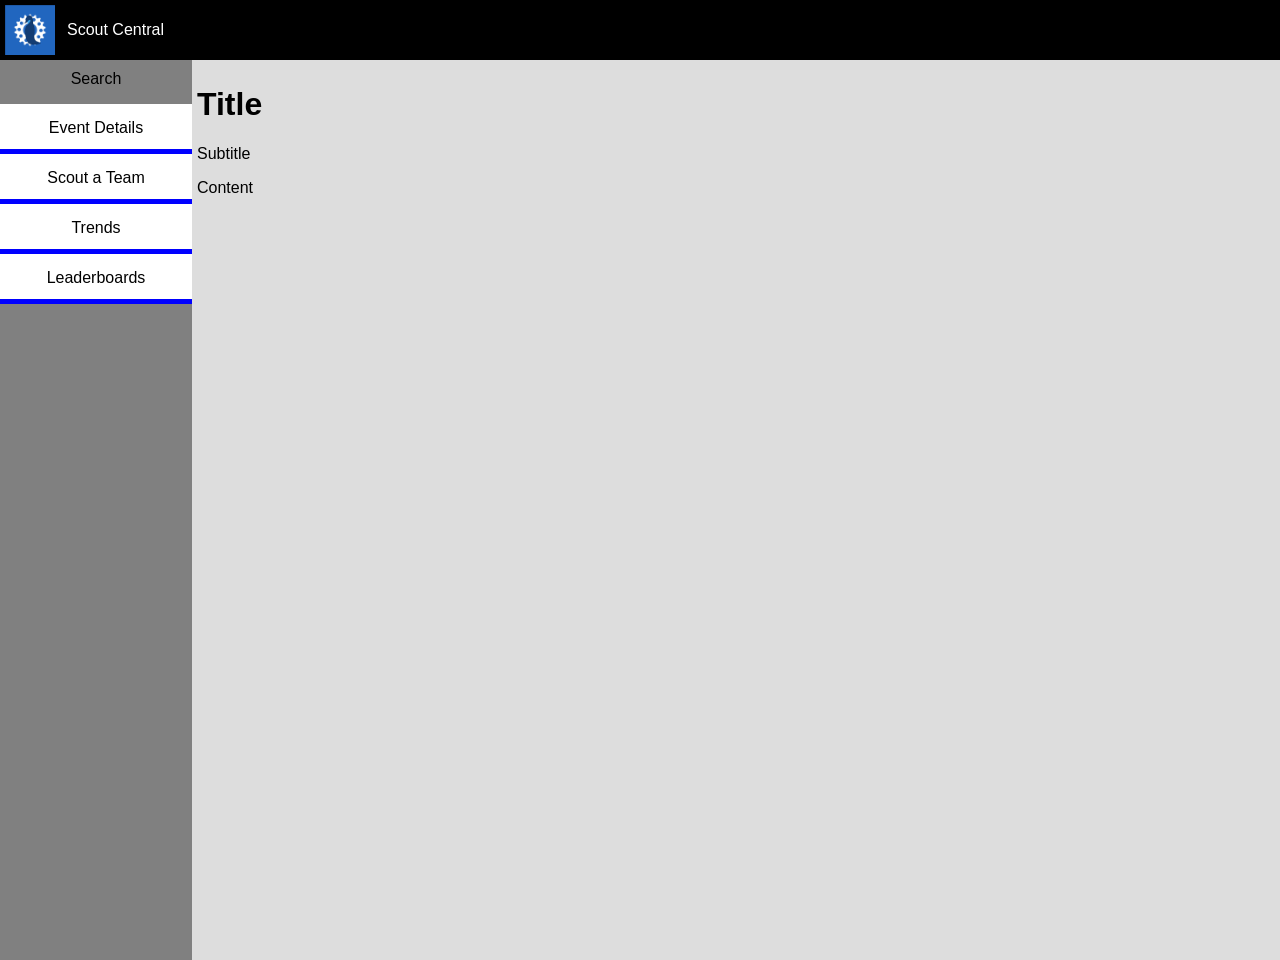
==== Analytics/index.html @ 181a77e3 "Added buttons on the left fragment" ====
<html>
    <head>
        <meta name="viewport" content="user-scalable=no, width=device-width, initial-scale=1.0, maximum-scale=1.0"/>
        <meta name="apple-mobile-web-app-capable" content="yes" />

        <meta name="apple-mobile-web-app-status-bar-style" content="translucent" />
        <link rel="apple-touch-icon" href="/logo.png"/>

        <link rel="apple-touch-startup-image" href="startup.png" />
        <link rel="stylesheet" href="/styles.css" type="text/css" media="screen, mobile" title="main" charset="utf-8" />
        
        <script type="text/javascript" src="/scripts.js"></script>
        
        <title>Scout Central</title>
    </head>
    <body style="margin: 0px;">
        <div class="actionBar"><img src="/logo.png" alt="Logo" /><p>Scout Central</p></div>
        <br />
        <div id="leftFragment" class="fragment">
            <div style="padding: 5px; text-align: center; padding-top: 10px;">
                <div class="search" style="height: 50px;">Search</div>
                <p class="fragmentObject">Event Details</p>
                <p class="fragmentObject">Scout a Team</p>
                <p class="fragmentObject">Trends</p>
                <p class="fragmentObject">Leaderboards</p>
            </div>
        </div>
        <div id="rightFragment" class="fragment">
            <div style="padding: 5px;">
                <h1>Title</h1>
                <p>Subtitle</p>
                <div id="detailView">Content</div>
            </div>
        </div>
    </body>
</html>
---- styles.css ----
/* CSS Document */

body {
    font-family: arial;
    background: white;
}

input {
    text-align: center;
}

#content {
    background: #2A81F2;
    color: white;
    border-radius: 5px;
    width: 95%;
    margin: auto;
    text-align: center;
    padding: 10px;
}

#view1 {
    display: block;
}

#view2 {
    display: none;
}

#view3 {
    display: none;
    height: 675px;
}

#view4 {
    display: none;
}

#view5 {
    display: none;
}

#leftFragment {
    background: gray;
    width: 15%;
}

#rightFragment {
    background: #ddd;
    width: 85%;
}

.teamStat {
    background: white;
    color: black;
    width: 30%;
    margin: 1%;
    border-radius: 5px;
    border: 5px solid orange;
    float: left;
}

.scoreDetail {
    padding: 2px;
    border: 2px solid orange;
    border-left: 0px;
    border-right: 0px;
}

.scoreDetailObject {
    /*display: none;*/
    margin: auto;
}

.actionBar {
    height: 50px;
    background: black;
    padding: 5px;
    text-align: left;
}

.actionBar p {
    float: left;
    color: white;
    margin-left: 12px;
}

.actionBar img {
    height: 50px;
    float: left;
}

.fragment {
    float: left;
    margin-top: -18px;
    height: 100%;
}

.fragmentObject {
    height: 30px;
    background: white;
    border-bottom: 5px solid blue;
    margin-left: -5px;
    padding-top: 15px;
    margin-right: -5px;
    margin-top: -16px;
}
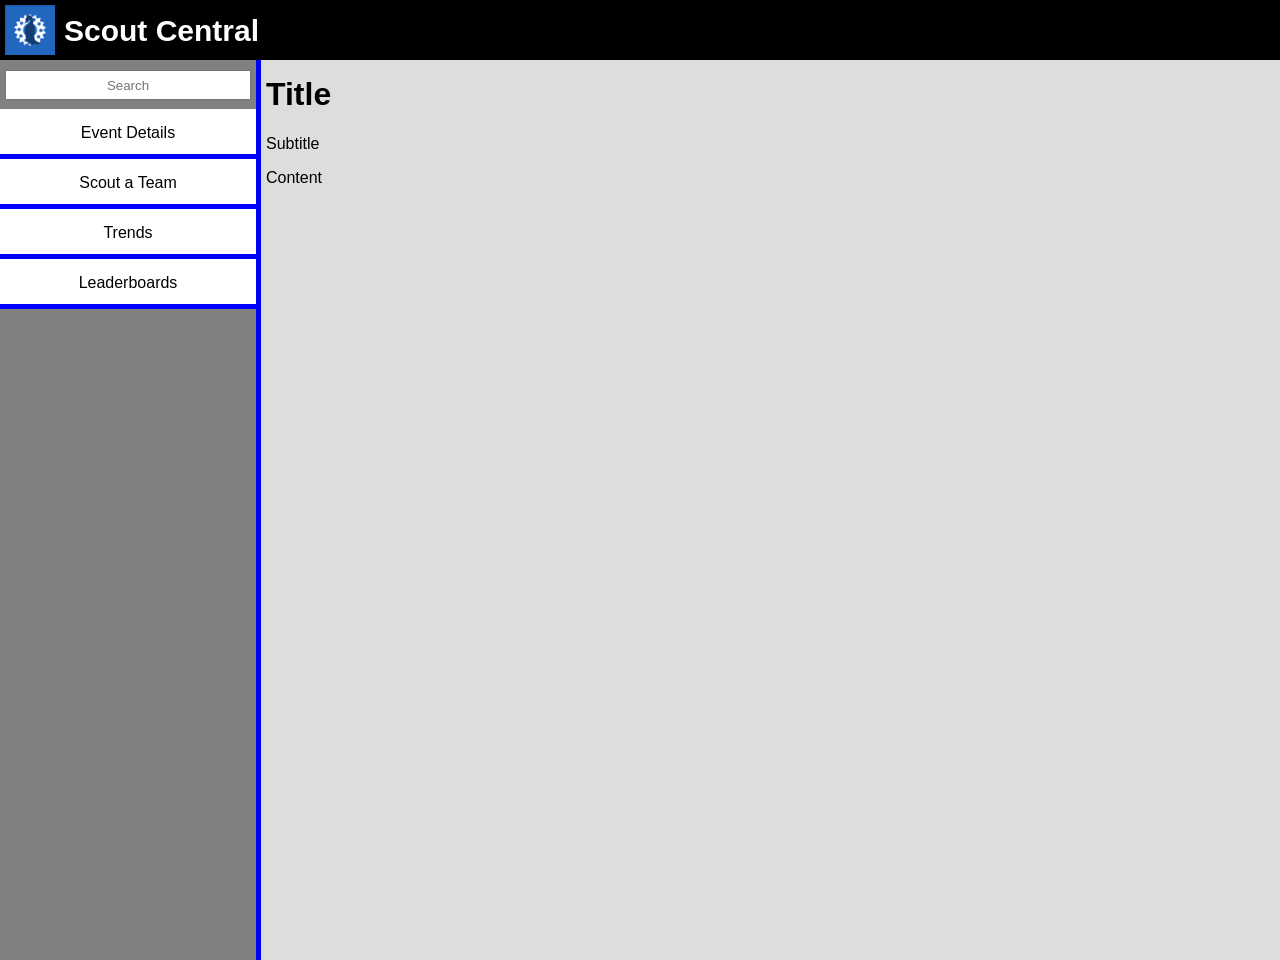
==== commit dfc95717: "Added divider" ====
--- a/Analytics/index.html
+++ b/Analytics/index.html
@@ -18,7 +18,7 @@
         <br />
         <div id="leftFragment" class="fragment">
             <div style="padding: 5px; text-align: center; padding-top: 10px;">
-                <div class="search" style="height: 50px;">Search</div>
+                <input type="text" placeholder="Search" class="search" style="height: 30px;width: 100%;margin-bottom: 25px;" />
                 <p class="fragmentObject">Event Details</p>
                 <p class="fragmentObject">Scout a Team</p>
                 <p class="fragmentObject">Trends</p>
@@ -26,7 +26,7 @@
             </div>
         </div>
         <div id="rightFragment" class="fragment">
-            <div style="padding: 5px;">
+            <div style="padding: 5px;border-left: 5px solid blue;height: 100%;margin-top: -10px;">
                 <h1>Title</h1>
                 <p>Subtitle</p>
                 <div id="detailView">Content</div>
--- a/styles.css
+++ b/styles.css
@@ -42,12 +42,12 @@
 
 #leftFragment {
     background: gray;
-    width: 15%;
+    width: 20%;
 }
 
 #rightFragment {
     background: #ddd;
-    width: 85%;
+    width: 80%;
 }
 
 .teamStat {
@@ -77,12 +77,16 @@
     background: black;
     padding: 5px;
     text-align: left;
+    z-index: 500;
+    position: relative;
 }
 
 .actionBar p {
     float: left;
     color: white;
-    margin-left: 12px;
+    font-weight: bold;
+    font-size: 30px;
+    margin: 9px;
 }
 
 .actionBar img {
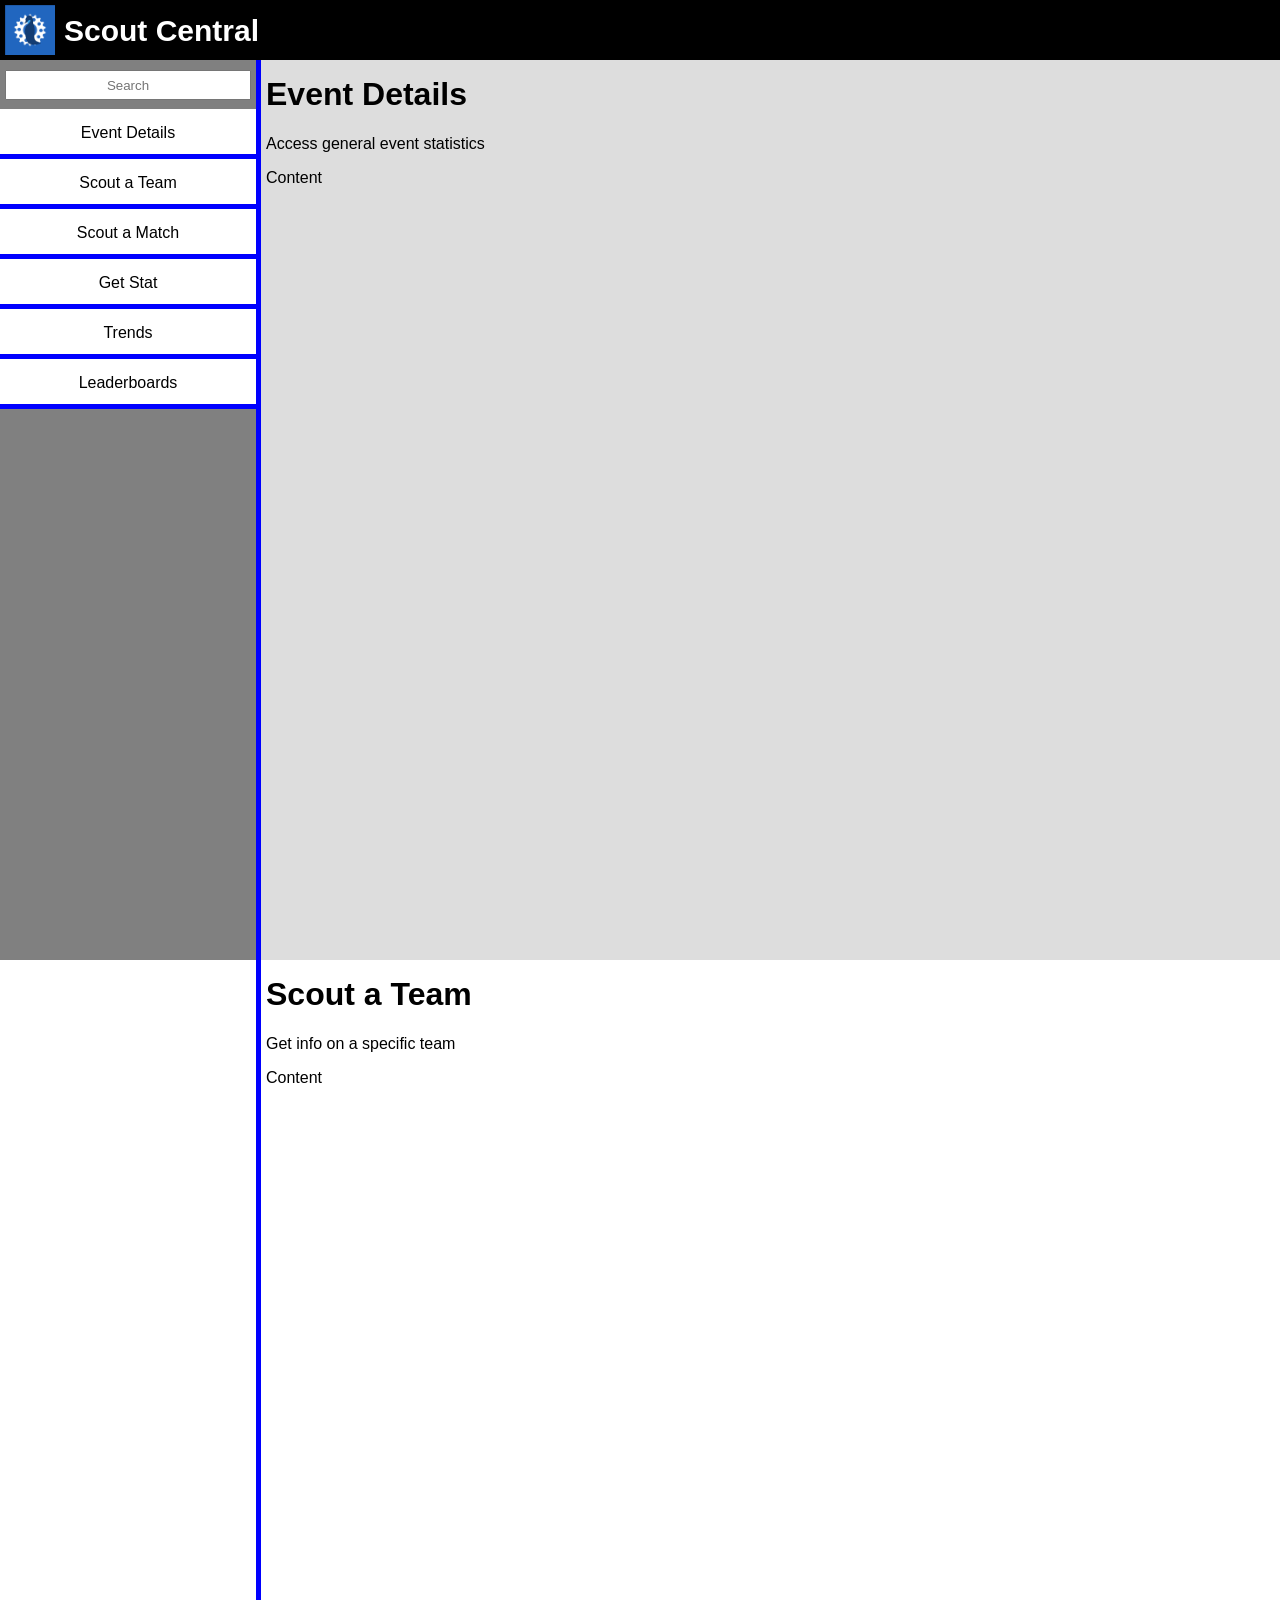
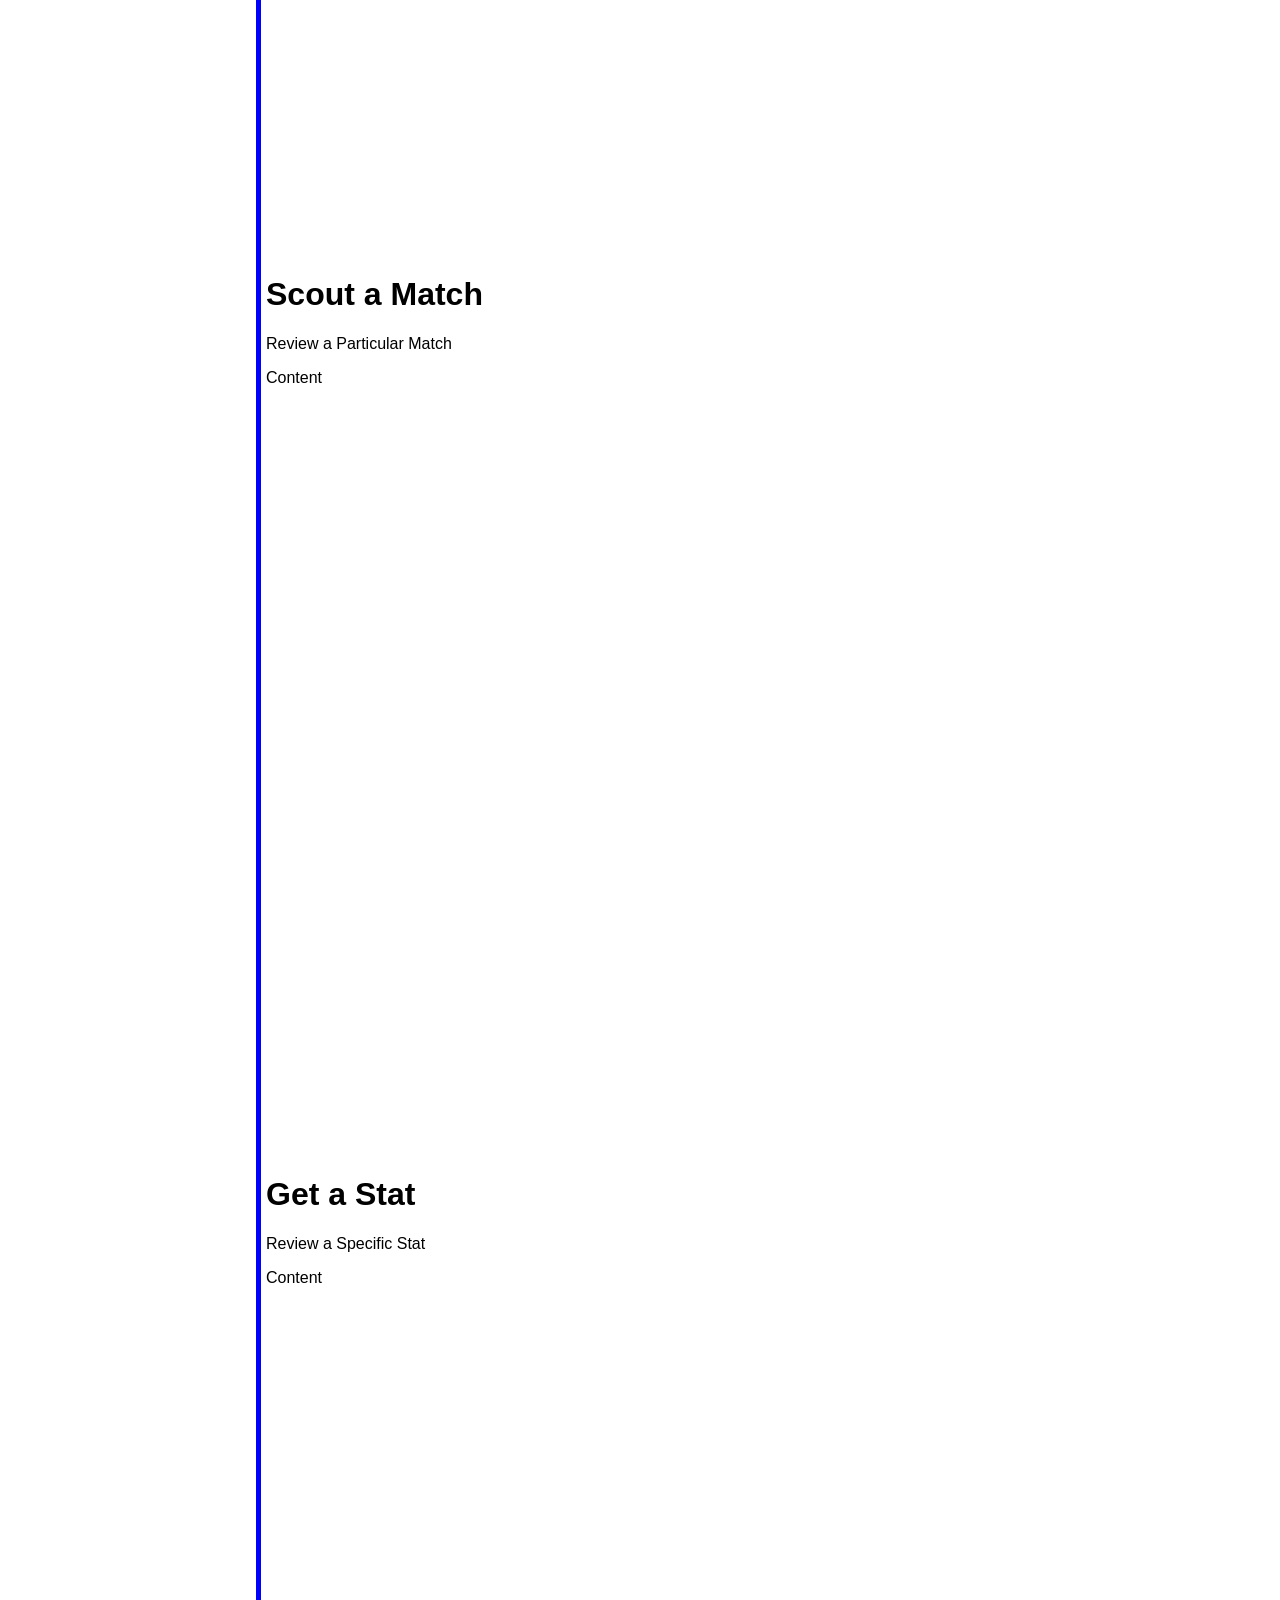
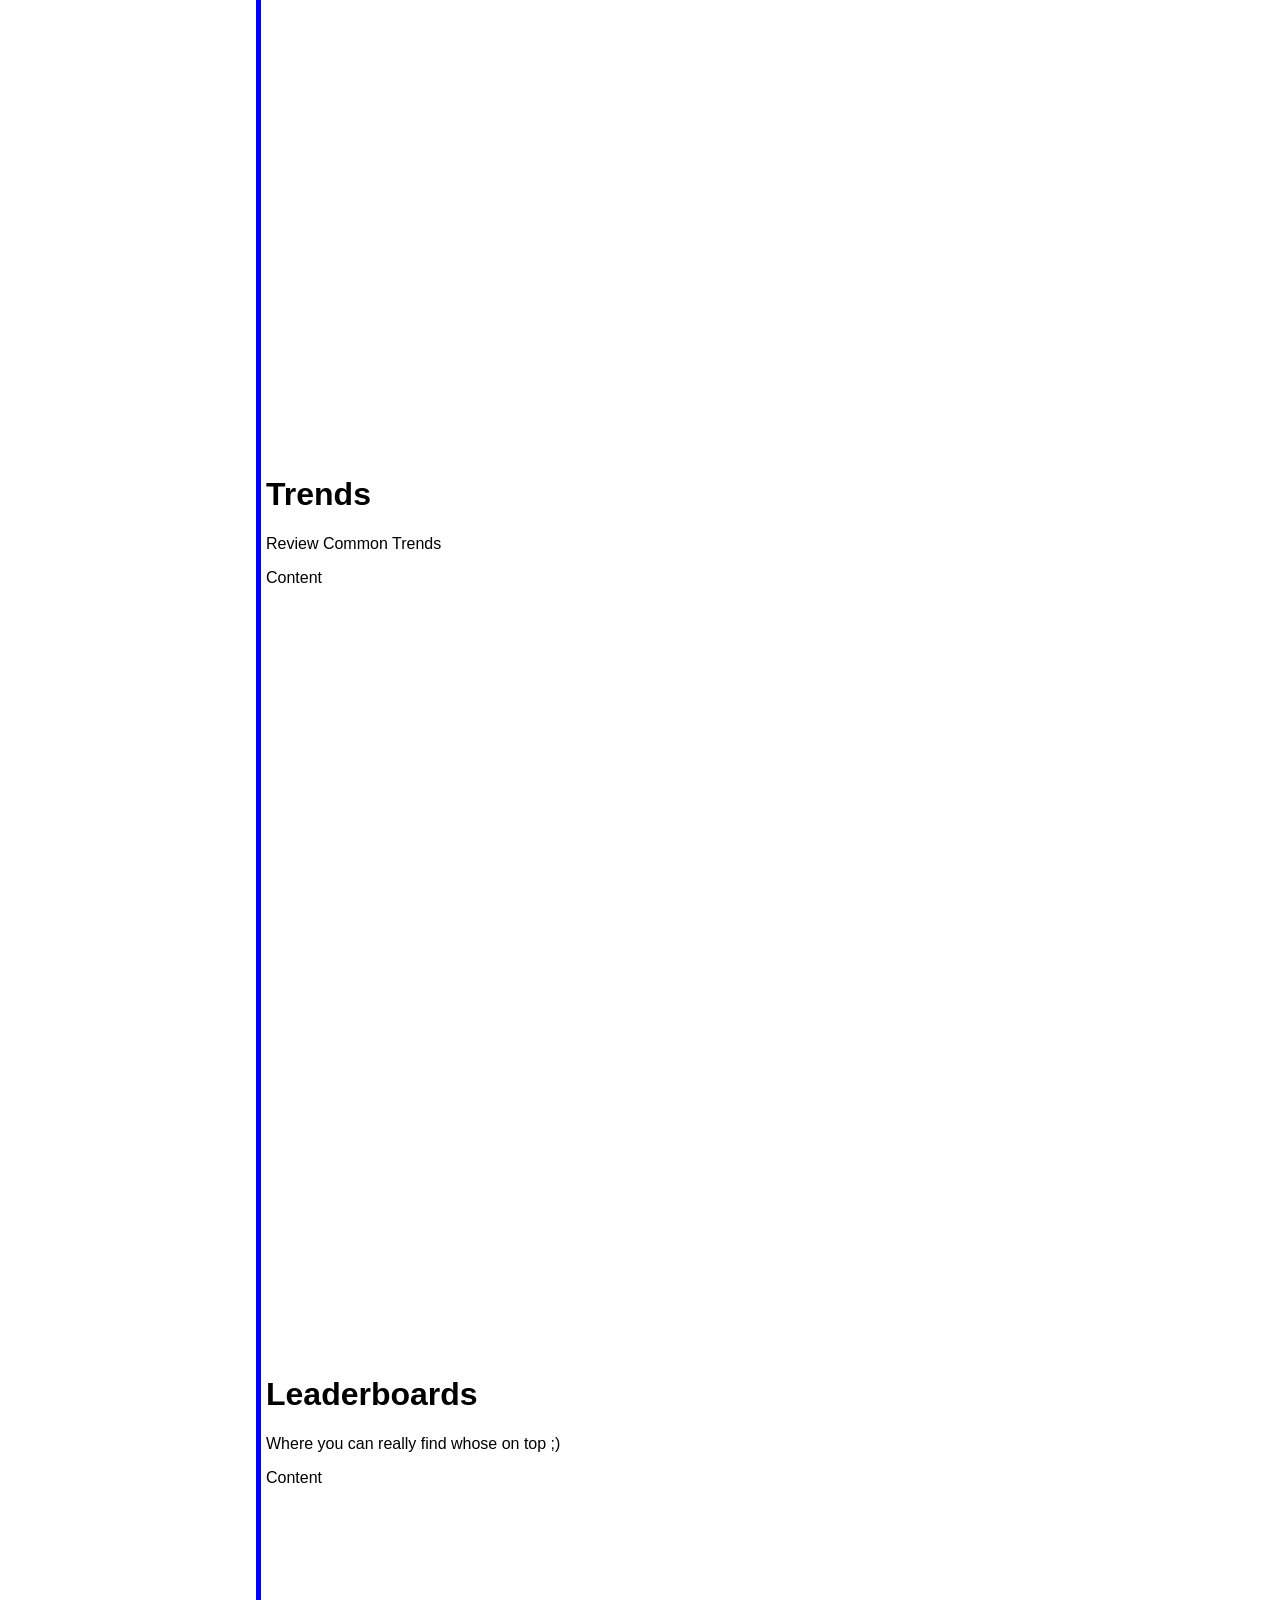
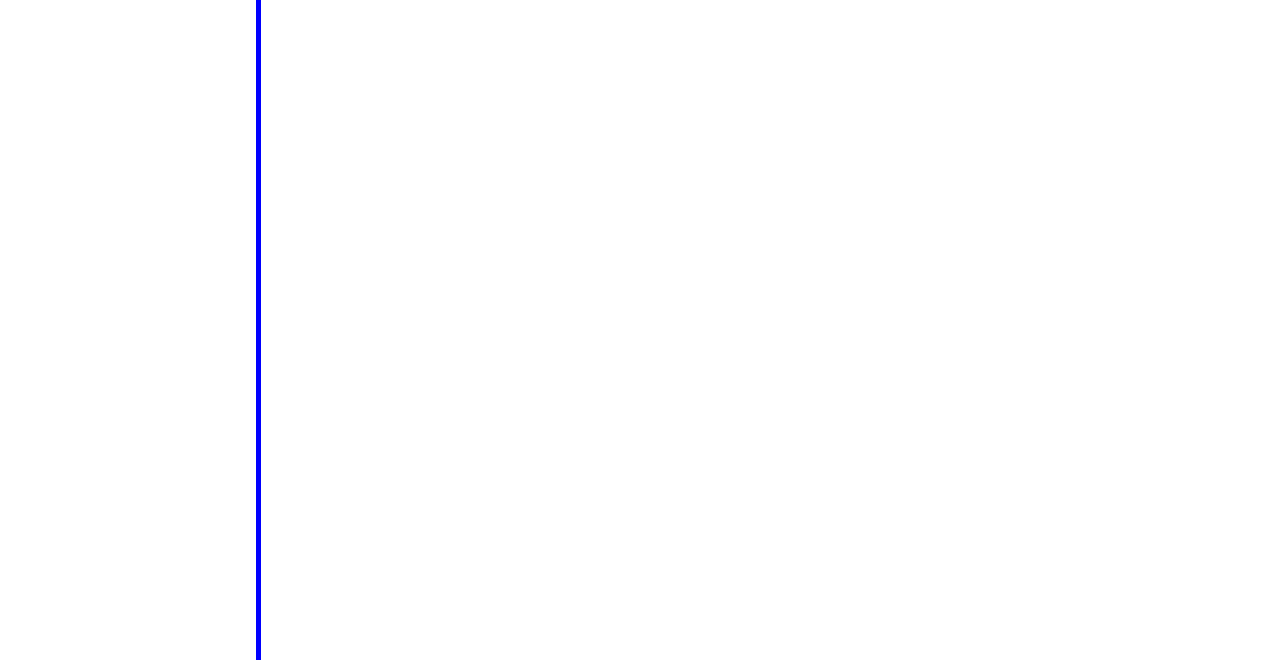
==== commit 834ad06e: "Added multiple views" ====
--- a/Analytics/index.html
+++ b/Analytics/index.html
@@ -21,14 +21,40 @@
                 <input type="text" placeholder="Search" class="search" style="height: 30px;width: 100%;margin-bottom: 25px;" />
                 <p class="fragmentObject">Event Details</p>
                 <p class="fragmentObject">Scout a Team</p>
+                <p class="fragmentObject">Scout a Match</p>
+                <p class="fragmentObject">Get Stat</p>
                 <p class="fragmentObject">Trends</p>
                 <p class="fragmentObject">Leaderboards</p>
             </div>
         </div>
         <div id="rightFragment" class="fragment">
-            <div style="padding: 5px;border-left: 5px solid blue;height: 100%;margin-top: -10px;">
-                <h1>Title</h1>
-                <p>Subtitle</p>
+            <div class="fragmentPane" id="eventDetails">
+                <h1>Event Details</h1>
+                <p>Access general event statistics</p>
+                <div id="detailView">Content</div>
+            </div>
+            <div class="fragmentPane" id="teamScout">
+                <h1>Scout a Team</h1>
+                <p>Get info on a specific team</p>
+                <div id="detailView">Content</div>
+            </div>
+            <div class="fragmentPane" id="matchScout">
+                <h1>Scout a Match</h1>
+                <p>Review a Particular Match</p>
+                <div id="detailView">Content</div>
+            </div>
+            <div class="fragmentPane" id="stat">
+                <h1>Get a Stat</h1>
+                <p>Review a Specific Stat</p>
+                <div id="detailView">Content</div>
+            </div><div class="fragmentPane" id="trends">
+                <h1>Trends</h1>
+                <p>Review Common Trends</p>
+                <div id="detailView">Content</div>
+            </div>
+            <div class="fragmentPane" id="leaderboards">
+                <h1>Leaderboards</h1>
+                <p>Where you can really find whose on top ;)</p>
                 <div id="detailView">Content</div>
             </div>
         </div>
--- a/styles.css
+++ b/styles.css
@@ -108,4 +108,15 @@
     padding-top: 15px;
     margin-right: -5px;
     margin-top: -16px;
+}
+
+.fragmentObject:hover {
+    background: #5AF;
+}
+
+.fragmentPane {
+    padding: 5px;
+    border-left: 5px solid blue;
+    height: 100%;
+    margin-top: -10px;
 }
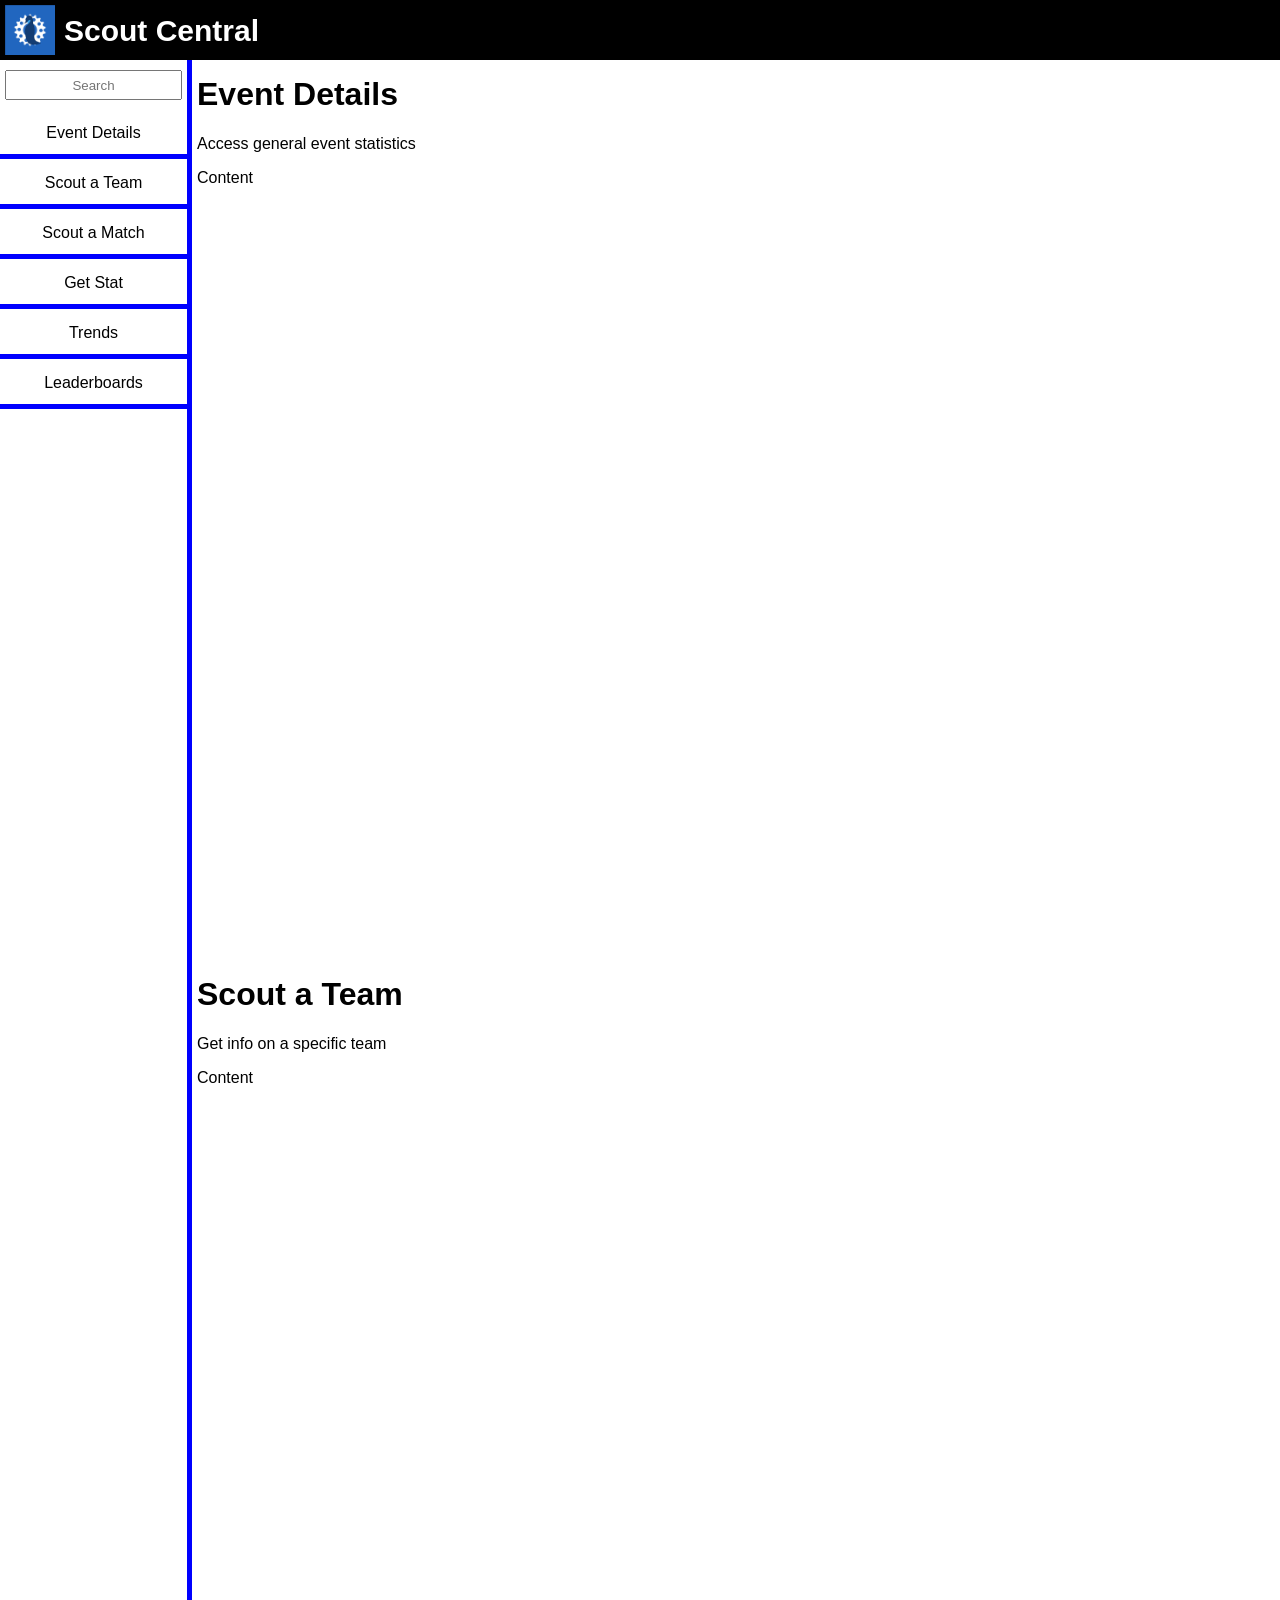
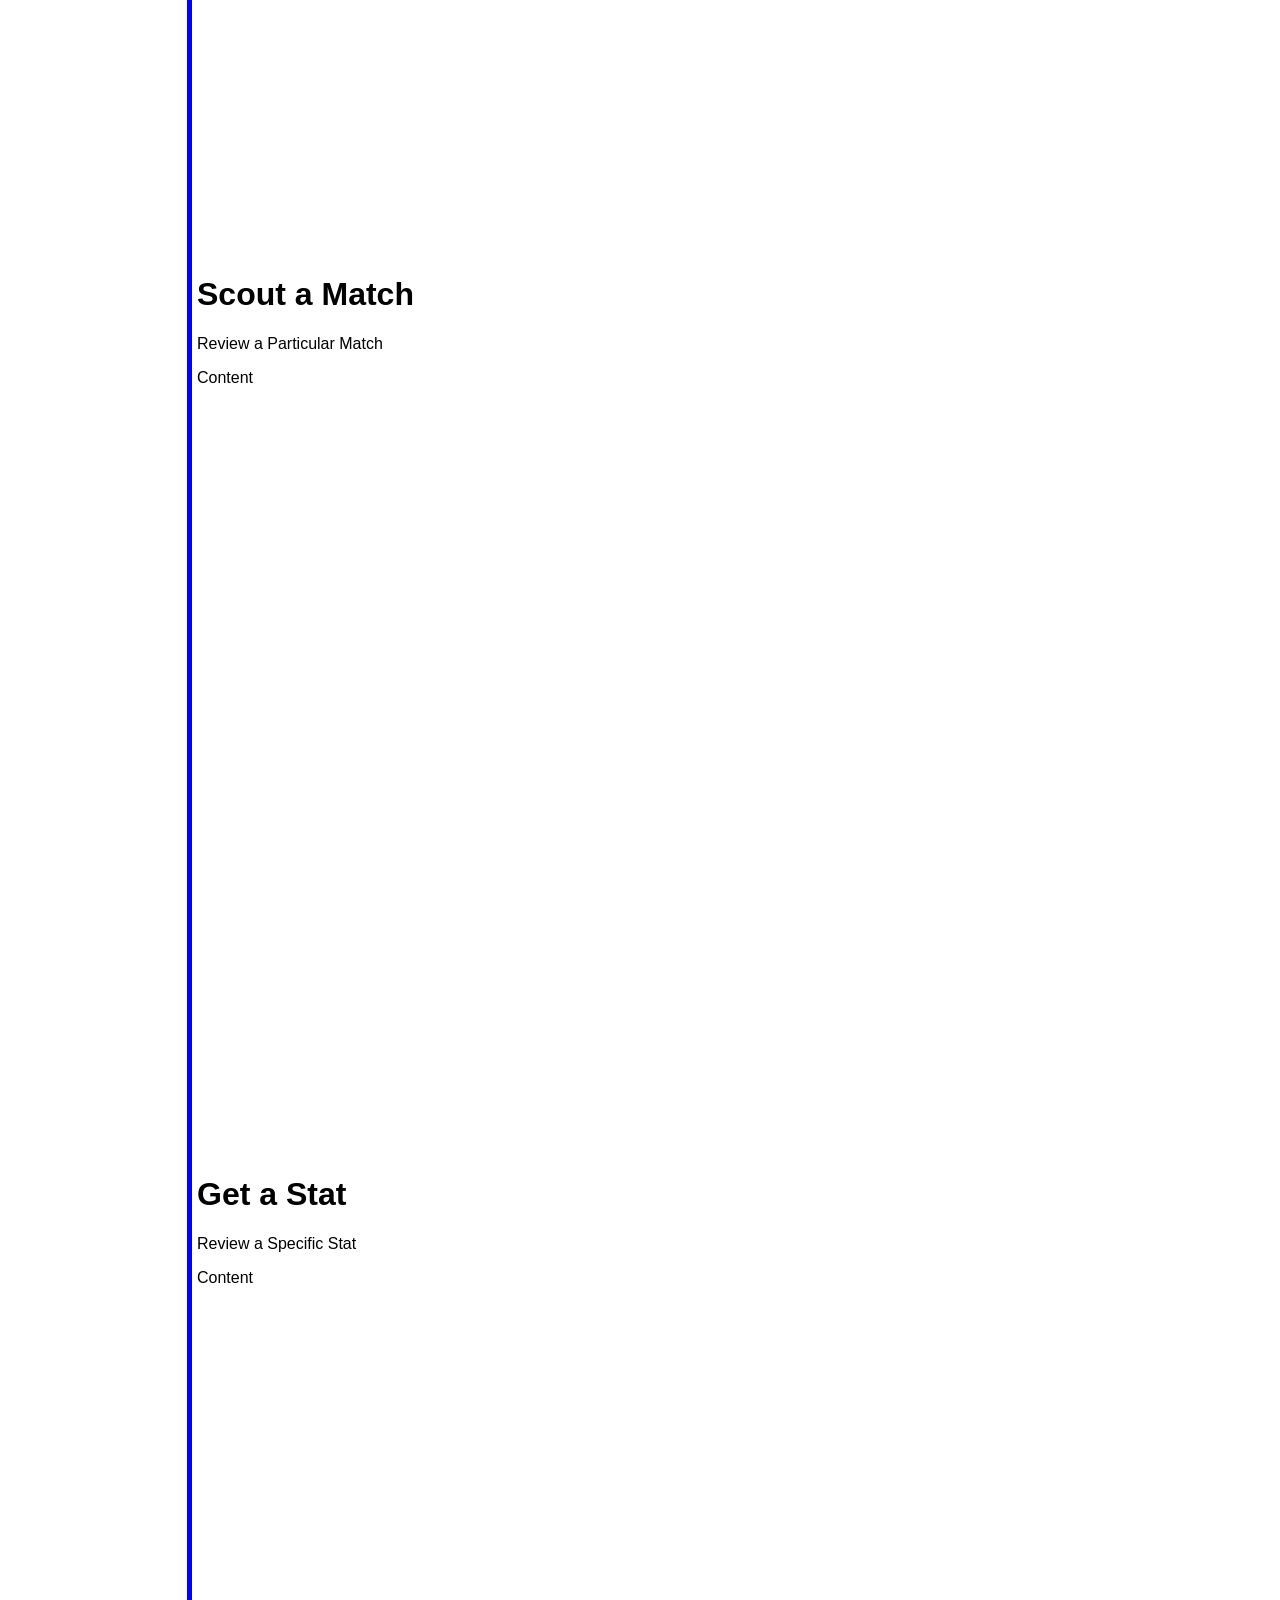
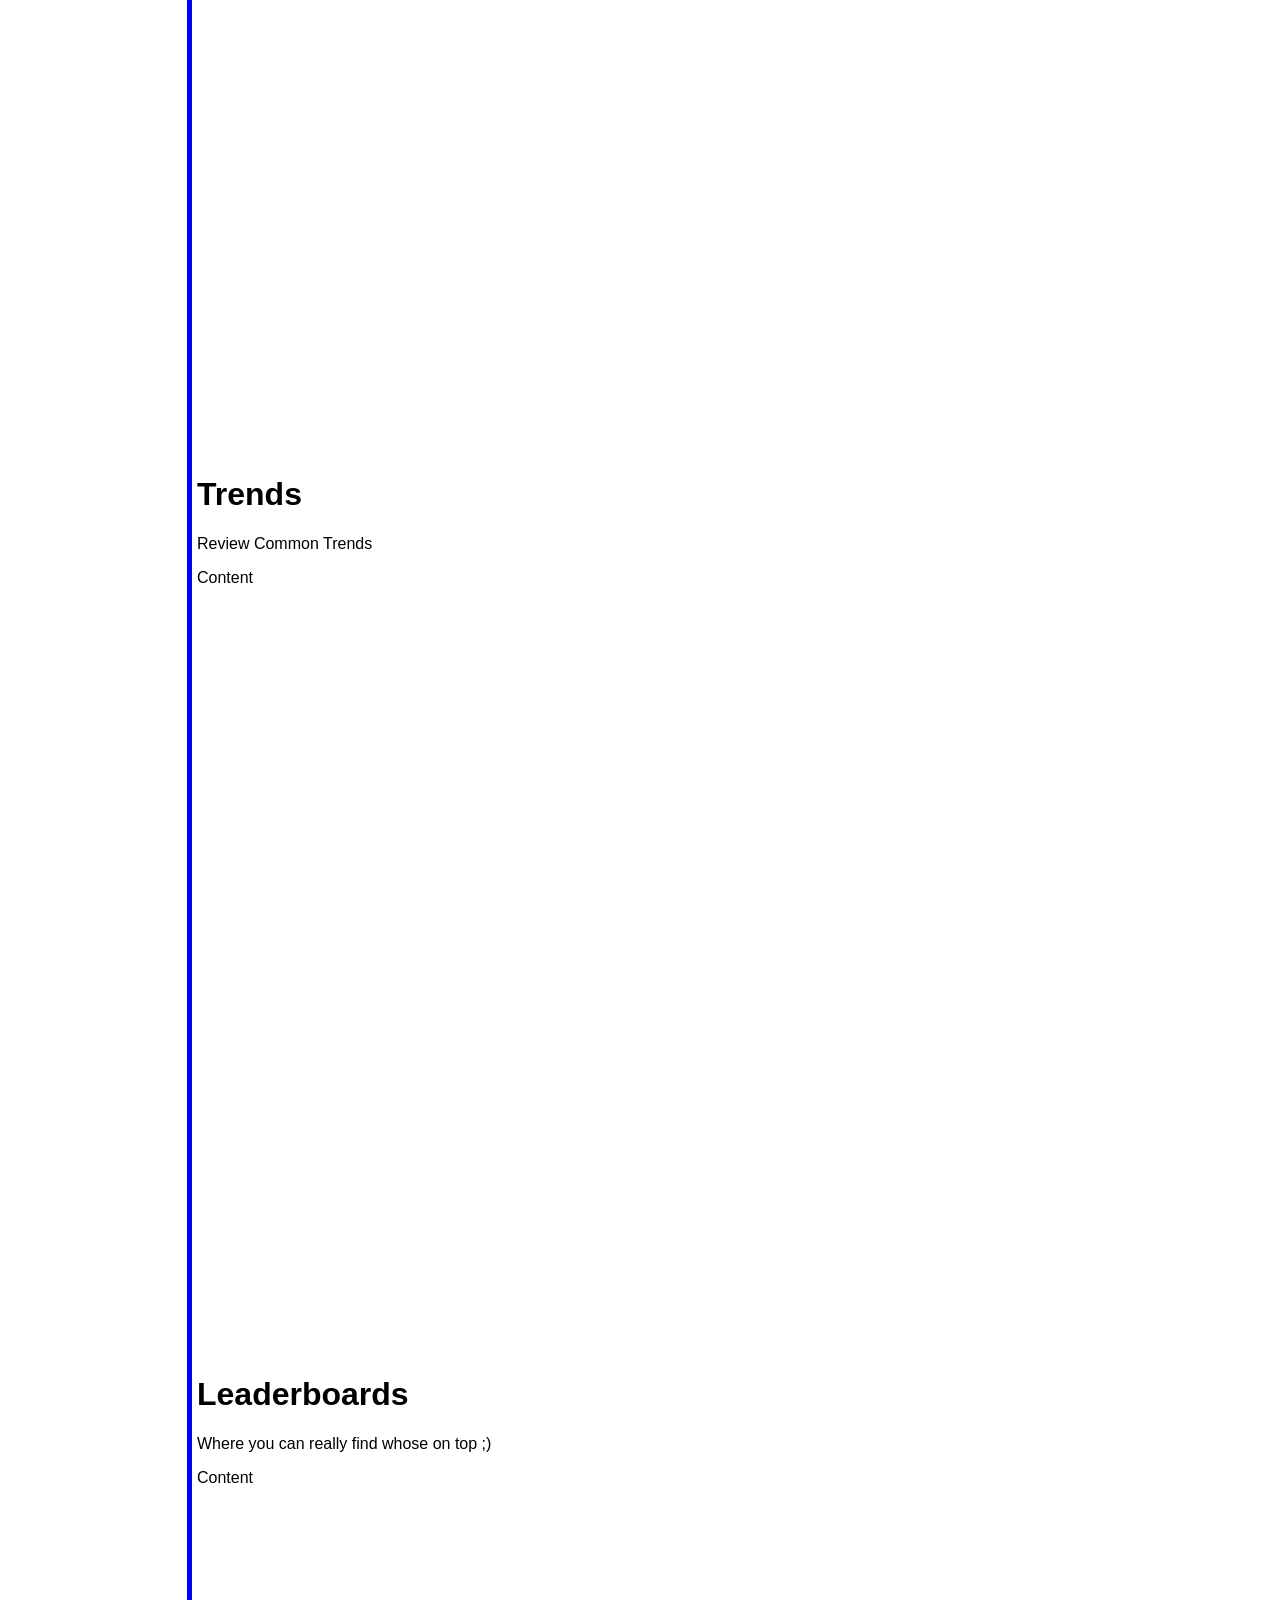
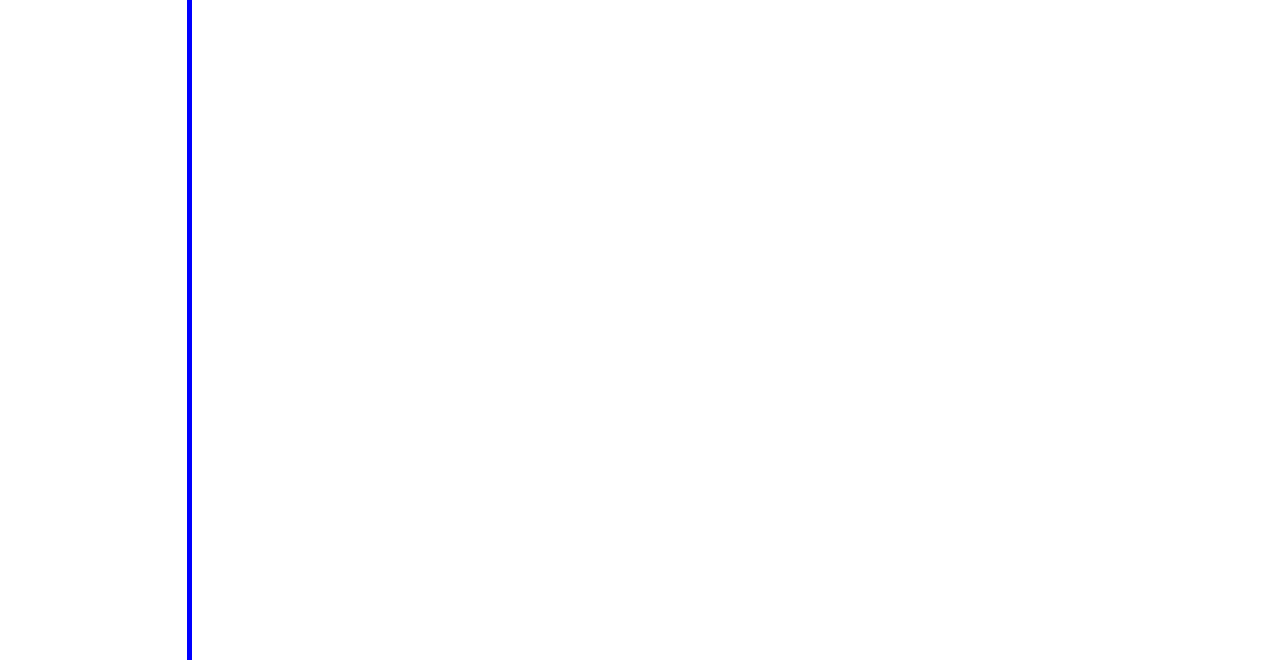
==== commit fceb5e71: "Changed detail names" ====
--- a/Analytics/index.html
+++ b/Analytics/index.html
@@ -19,29 +19,29 @@
         <div id="leftFragment" class="fragment">
             <div style="padding: 5px; text-align: center; padding-top: 10px;">
                 <input type="text" placeholder="Search" class="search" style="height: 30px;width: 100%;margin-bottom: 25px;" />
-                <p class="fragmentObject">Event Details</p>
-                <p class="fragmentObject">Scout a Team</p>
-                <p class="fragmentObject">Scout a Match</p>
-                <p class="fragmentObject">Get Stat</p>
-                <p class="fragmentObject">Trends</p>
-                <p class="fragmentObject">Leaderboards</p>
+                <p class="fragmentObject" onclick="View.pushView(6);">Event Details</p>
+                <p class="fragmentObject" onclick="View.pushView(7);">Scout a Team</p>
+                <p class="fragmentObject" onclick="View.pushView(8);">Scout a Match</p>
+                <p class="fragmentObject" onclick="View.pushView(9);">Get Stat</p>
+                <p class="fragmentObject" onclick="View.pushView(10);">Trends</p>
+                <p class="fragmentObject" onclick="View.pushView(11);">Leaderboards</p>
             </div>
         </div>
         <div id="rightFragment" class="fragment">
             <div class="fragmentPane" id="eventDetails">
                 <h1>Event Details</h1>
                 <p>Access general event statistics</p>
-                <div id="detailView">Content</div>
+                <div id="eventDetail">Content</div>
             </div>
             <div class="fragmentPane" id="teamScout">
                 <h1>Scout a Team</h1>
                 <p>Get info on a specific team</p>
-                <div id="detailView">Content</div>
+                <div id="teamDetail">Content</div>
             </div>
             <div class="fragmentPane" id="matchScout">
                 <h1>Scout a Match</h1>
                 <p>Review a Particular Match</p>
-                <div id="detailView">Content</div>
+                <div id="matchDetail">Content</div>
             </div>
             <div class="fragmentPane" id="stat">
                 <h1>Get a Stat</h1>
--- a/styles.css
+++ b/styles.css
@@ -29,7 +29,7 @@
 
 #view3 {
     display: none;
-    height: 675px;
+    height: 700px;
 }
 
 #view4 {
@@ -40,14 +40,17 @@
     display: none;
 }
 
-#leftFragment {
-    background: gray;
-    width: 20%;
+#team1, #team2, #team3 {
+	width:100px;
 }
 
-#rightFragment {
-    background: #ddd;
-    width: 80%;
+#alliance {
+	width:100px;
+	text-align:center;
+}
+
+#redScore, #blueScore {
+	width:100px;
 }
 
 .teamStat {
@@ -56,20 +59,21 @@
     width: 30%;
     margin: 1%;
     border-radius: 5px;
-    border: 5px solid orange;
+    border: 5px solid #5af;
     float: left;
+    padding-bottom:12px;
 }
 
 .scoreDetail {
     padding: 2px;
-    border: 2px solid orange;
-    border-left: 0px;
-    border-right: 0px;
+    border-top: 2px solid #5af;
+    padding-top:12px;
 }
 
 .scoreDetailObject {
     /*display: none;*/
     margin: auto;
+    margin-top: 10px;
 }
 
 .actionBar {
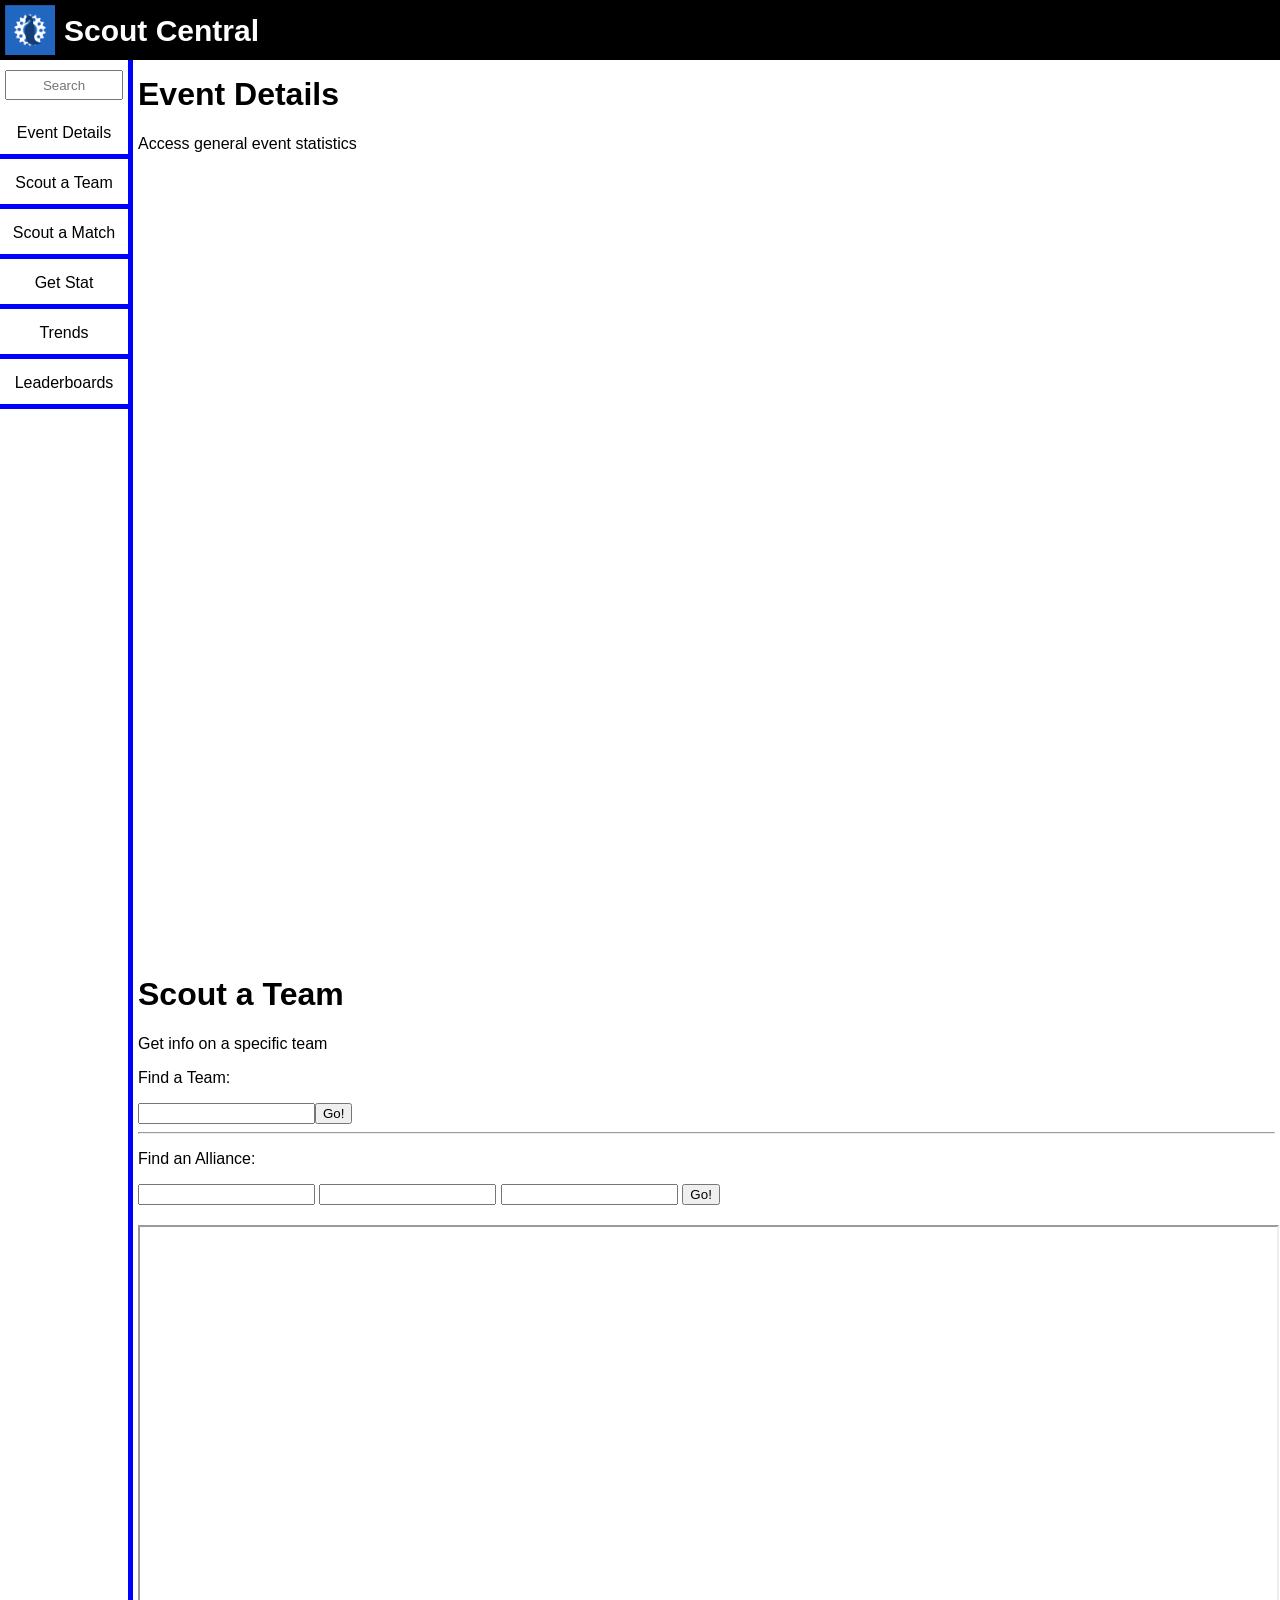
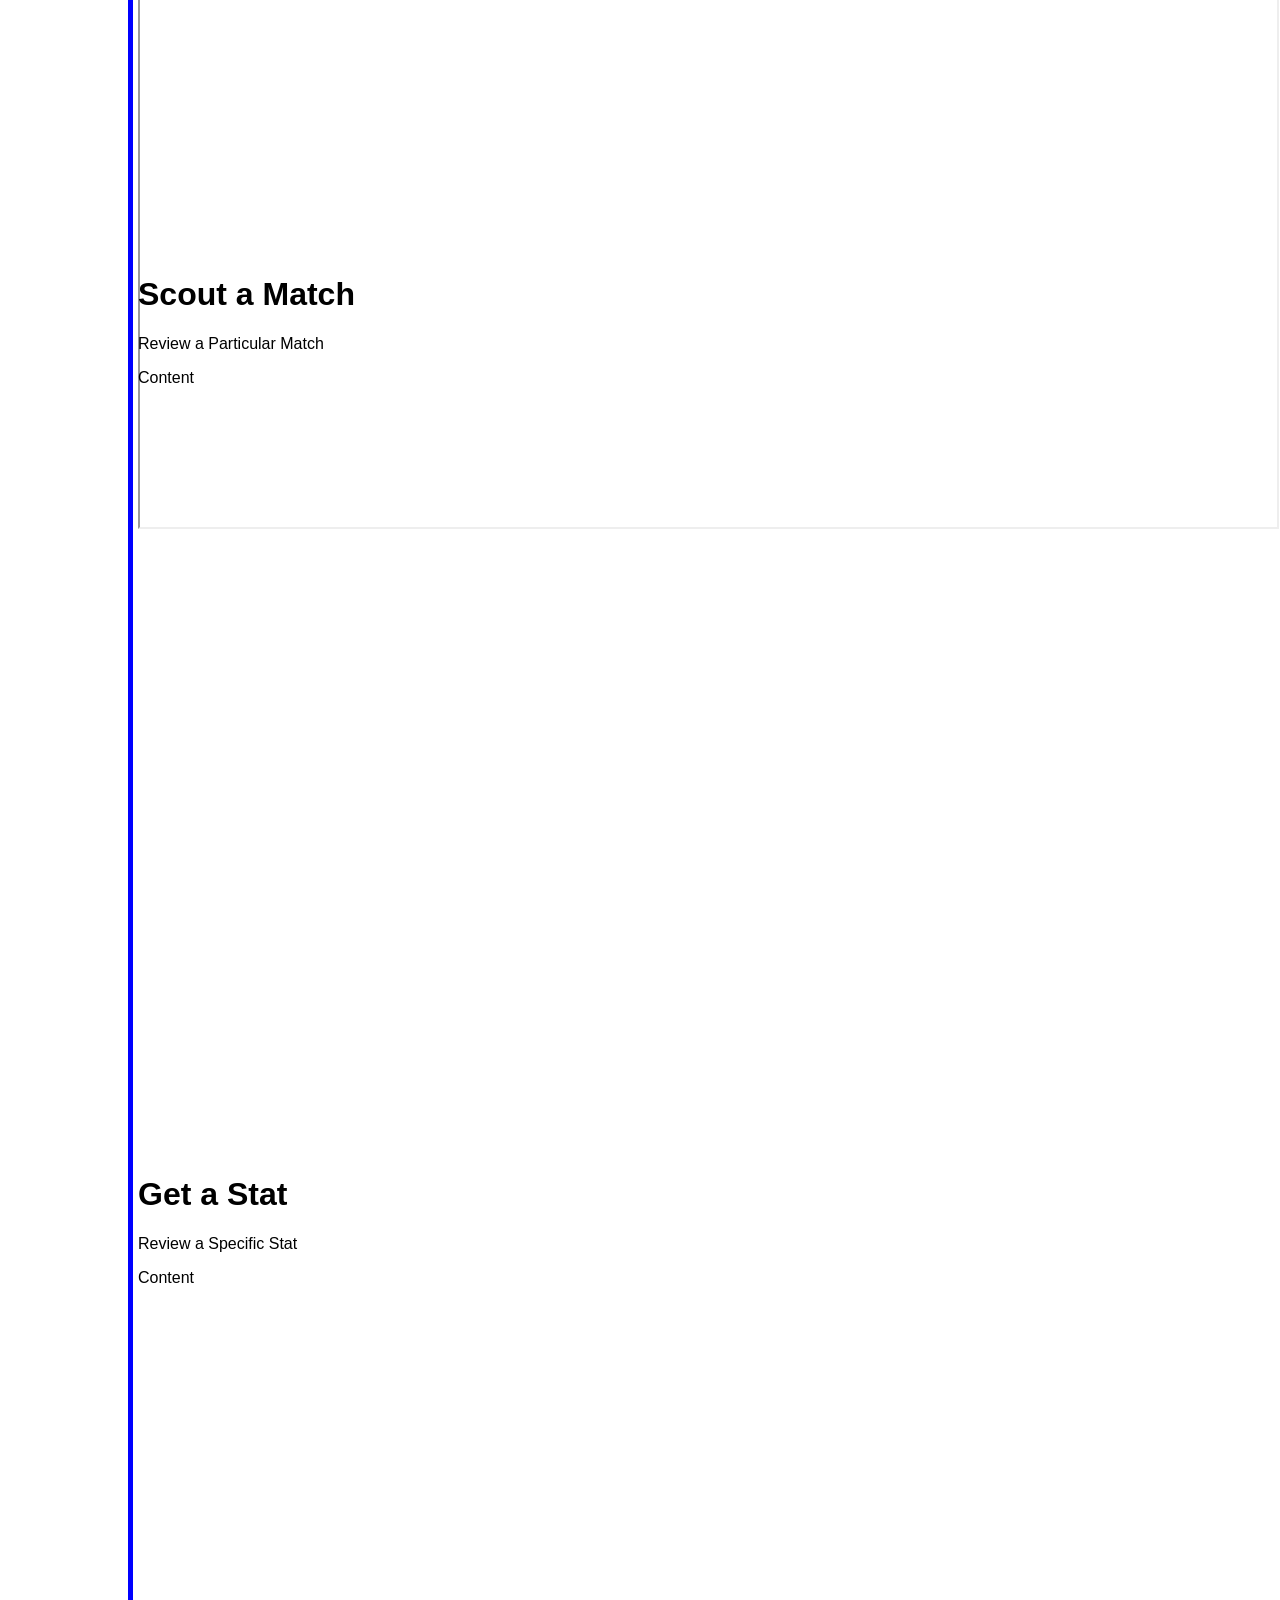
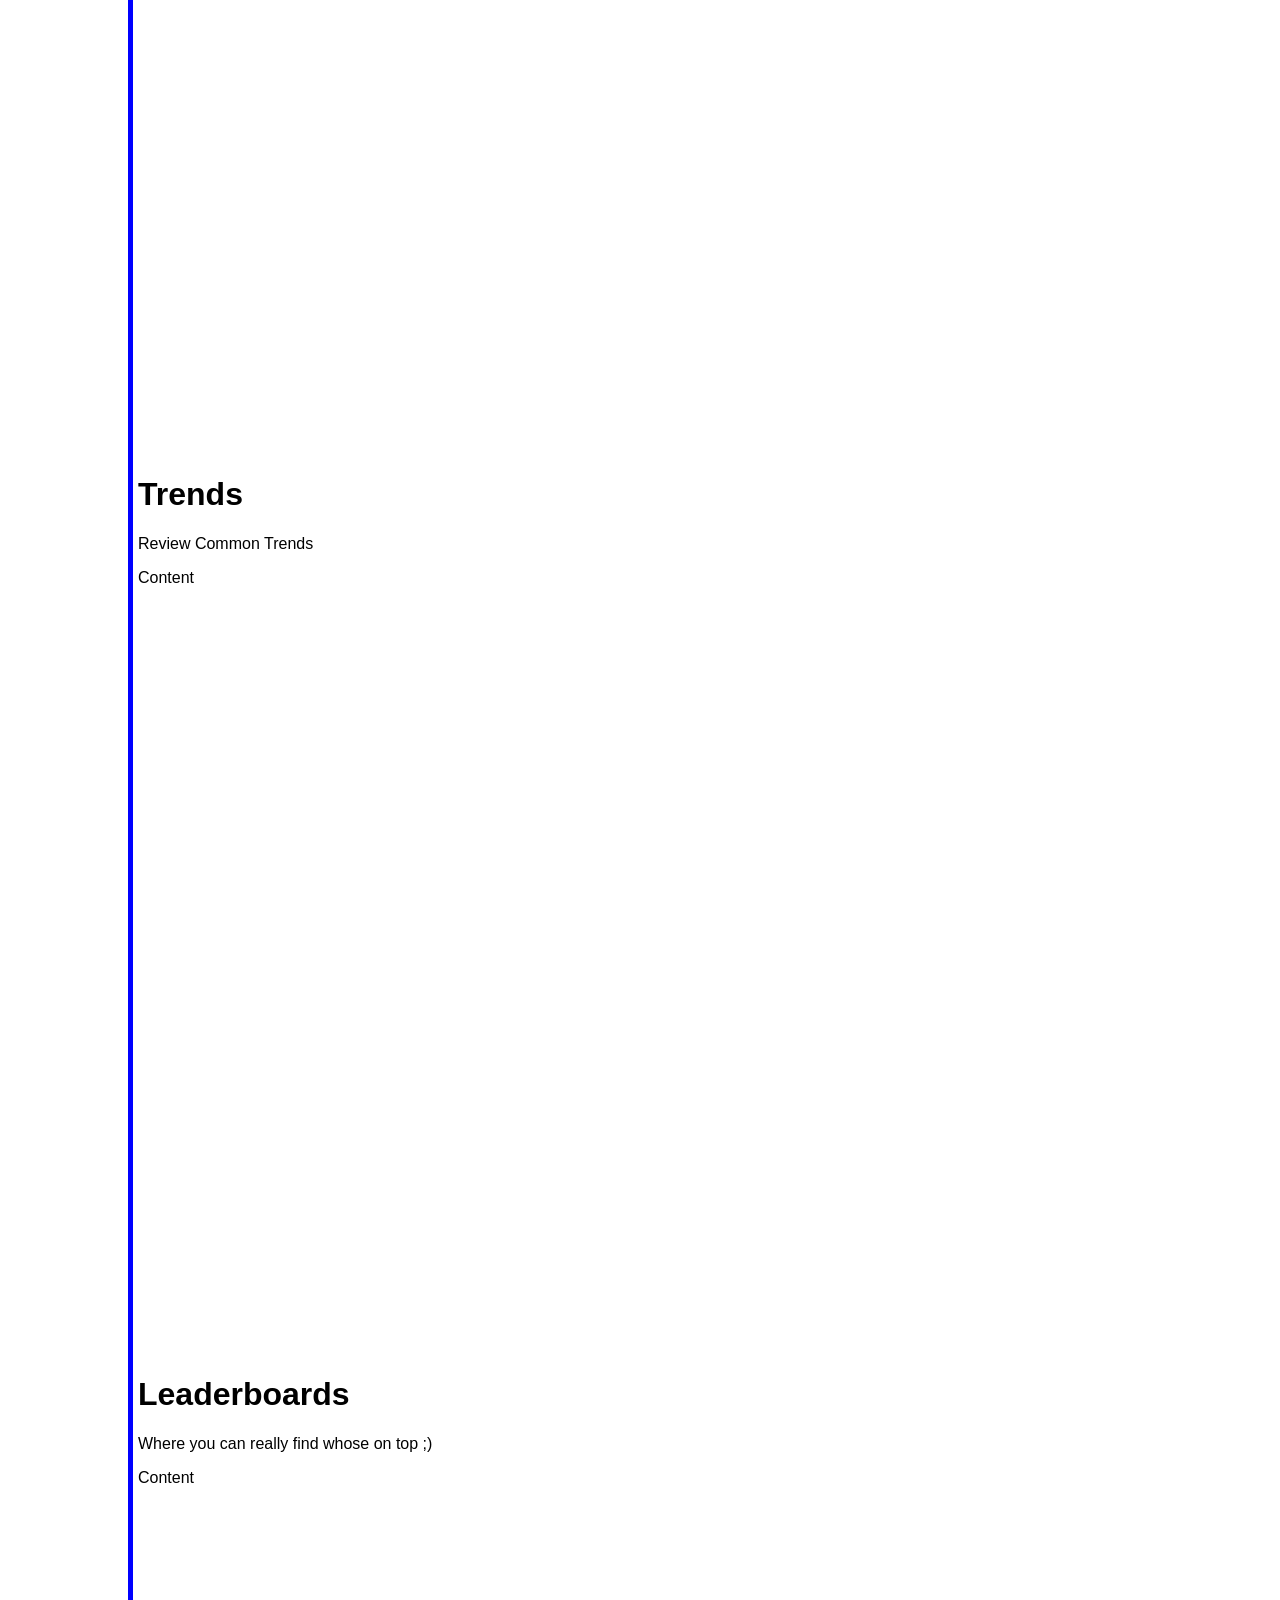
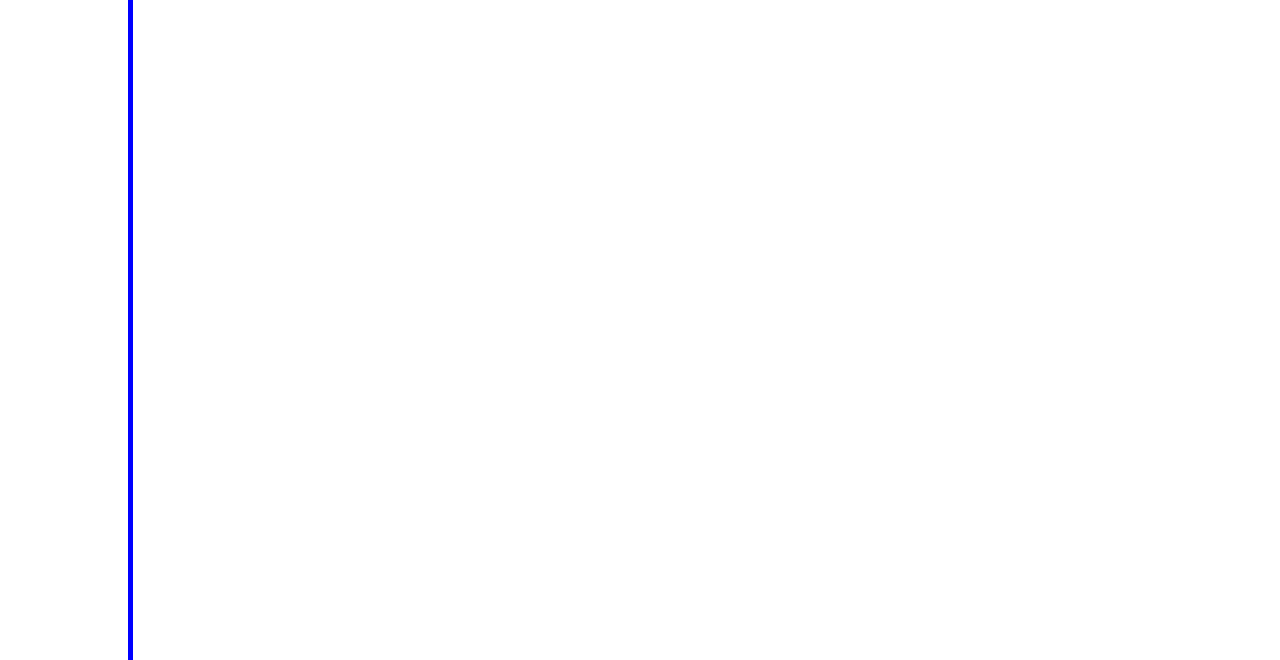
==== commit 85b1427c: "Linked team search to UI" ====
--- a/Analytics/index.html
+++ b/Analytics/index.html
@@ -31,12 +31,23 @@
             <div class="fragmentPane" id="eventDetails">
                 <h1>Event Details</h1>
                 <p>Access general event statistics</p>
-                <div id="eventDetail">Content</div>
+                <div id="eventDetail"></div>
             </div>
             <div class="fragmentPane" id="teamScout">
                 <h1>Scout a Team</h1>
                 <p>Get info on a specific team</p>
-                <div id="teamDetail">Content</div>
+                <div id="teamDetail">
+                    <p>Find a Team:</p>
+                    <input type="number" id="teamSearch" onchange="document.getElementById('teamFrame').src = 'http://scouting.dbztech.com/Analytics/analytics.php?view=team&detail='+document.getElementById('teamSearch').value;" /><input type="button" value="Go!" onclick="document.getElementById('teamFrame').src = 'http://scouting.dbztech.com/Analytics/analytics.php?view=team&detail='+document.getElementById('teamSearch').value;" />
+                    <hr />
+                    <p>Find an Alliance:</p>
+                    <input type="number" id="allianceSearch1" onchange="document.getElementById('teamFrame').src = 'http://scouting.dbztech.com/Analytics/analytics.php?view=alliance&detail='+document.getElementById('allianceSearch1').value+'_'+document.getElementById('allianceSearch2').value+'_'+document.getElementById('allianceSearch3').value;" />
+                    <input type="number" id="allianceSearch2" onchange="document.getElementById('teamFrame').src = 'http://scouting.dbztech.com/Analytics/analytics.php?view=alliance&detail='+document.getElementById('allianceSearch1').value+'_'+document.getElementById('allianceSearch2').value+'_'+document.getElementById('allianceSearch3').value;" />
+                    <input type="number" id="allianceSearch3" onchange="document.getElementById('teamFrame').src = 'http://scouting.dbztech.com/Analytics/analytics.php?view=alliance&detail='+document.getElementById('allianceSearch1').value+'_'+document.getElementById('allianceSearch2').value+'_'+document.getElementById('allianceSearch3').value;" />
+                    <input type="button" value="Go!" onclick="document.getElementById('teamFrame').src = 'http://scouting.dbztech.com/Analytics/analytics.php?view=alliance&detail='+document.getElementById('allianceSearch1').value+'_'+document.getElementById('allianceSearch2').value+'_'+document.getElementById('allianceSearch3').value;" />
+                    <br />
+                    <iframe src="analytics.php?view=team&detail=3303" id="teamFrame" style="margin-top: 20px;">No iFrame Support</iframe>
+                </div>
             </div>
             <div class="fragmentPane" id="matchScout">
                 <h1>Scout a Match</h1>
--- a/styles.css
+++ b/styles.css
@@ -7,6 +7,11 @@
 
 input {
     text-align: center;
+}
+
+iframe {
+    width: 100%;
+    height: 100%;
 }
 
 #content {
@@ -123,4 +128,37 @@
     border-left: 5px solid blue;
     height: 100%;
     margin-top: -10px;
+}
+
+#leftFragment {
+    width: 10%;
+}
+
+#rightFragment {
+    width: 90%;
+}
+
+.Tied {
+    background: black;
+    color: white;
+}
+
+.Won {
+    background: green;
+    color: white;
+}
+
+.Lost {
+    background: red;
+    color: black;
+}
+
+.Red {
+    background: red;
+    color: black;
+}
+
+.Blue {
+    background: blue;
+    color: white;
 }
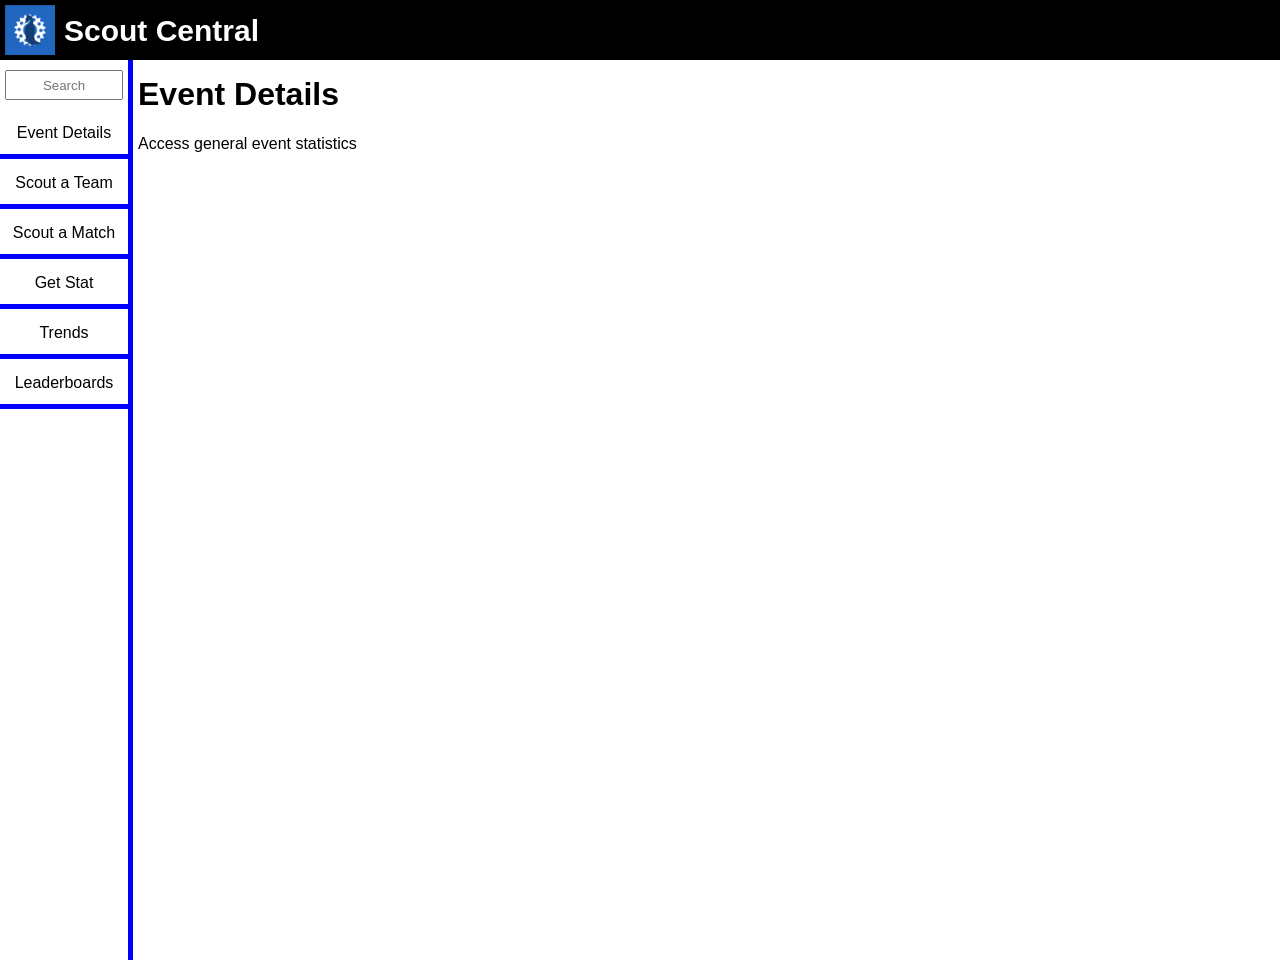
==== commit 11f46952: "Added client server toggle" ====
--- a/Analytics/index.html
+++ b/Analytics/index.html
@@ -13,7 +13,7 @@
         
         <title>Scout Central</title>
     </head>
-    <body style="margin: 0px;">
+    <body style="margin: 0px;" onload="analyticsLoad();">
         <div class="actionBar"><img src="/logo.png" alt="Logo" /><p>Scout Central</p></div>
         <br />
         <div id="leftFragment" class="fragment">
--- a/styles.css
+++ b/styles.css
@@ -161,4 +161,18 @@
 .Blue {
     background: blue;
     color: white;
+}
+
+.Lost a, .Won a, .Tied a {
+	color:#fff;
+}
+
+.redalliance a {
+	color: #f00;
+	text-decoration:none;
+}
+
+.bluealliance a {
+	color:#00f;
+	text-decoration:none;
 }
